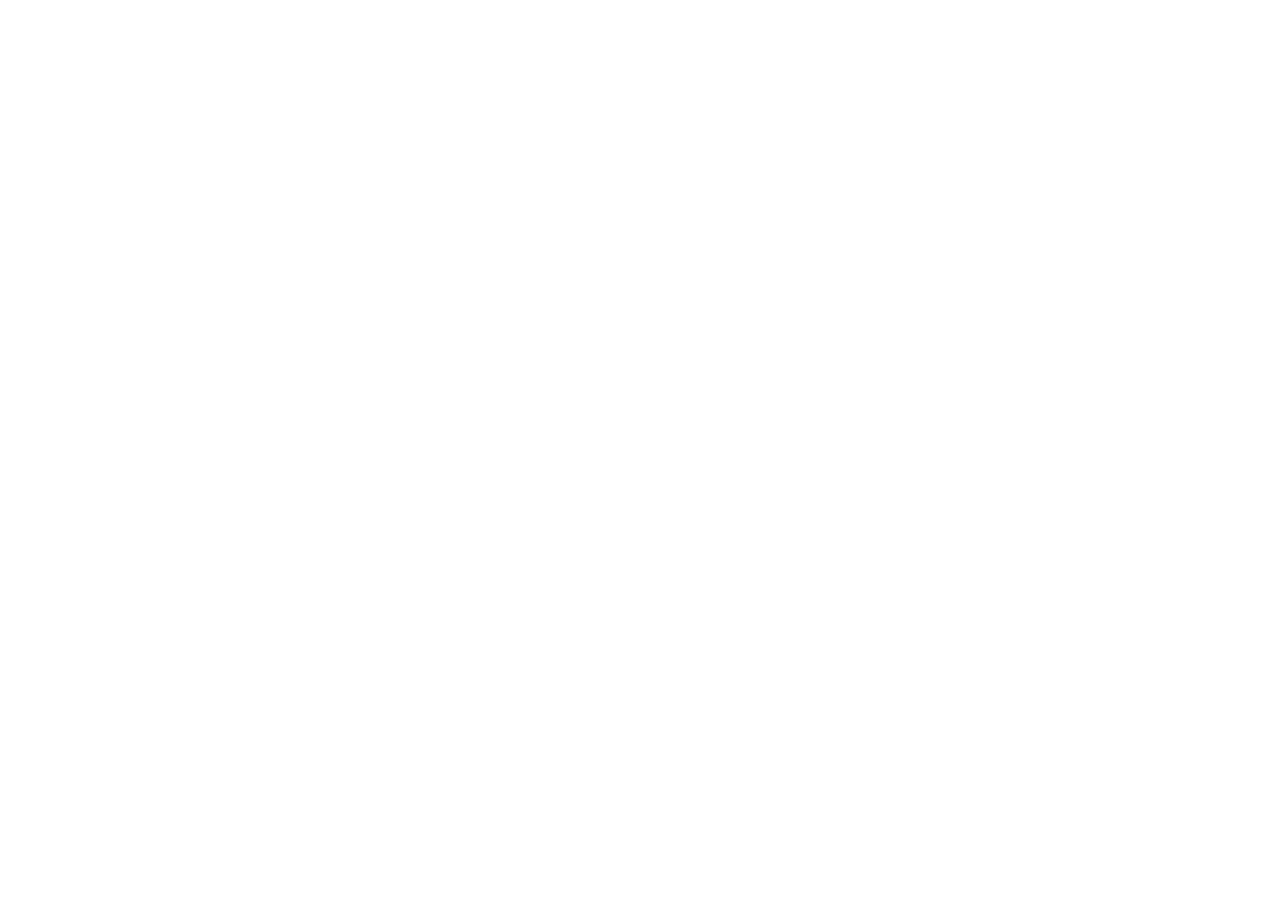
==== index.html @ 93519150 "organization" ====
<!DOCTYPE html>
<html lang="en">
<head>
    <meta charset="UTF-8">
    <meta name="viewport" content="width=device-width, initial-scale=1.0">
    <title>Retrogon test repo</title>
</head>
<body>
    
</body>
</html>
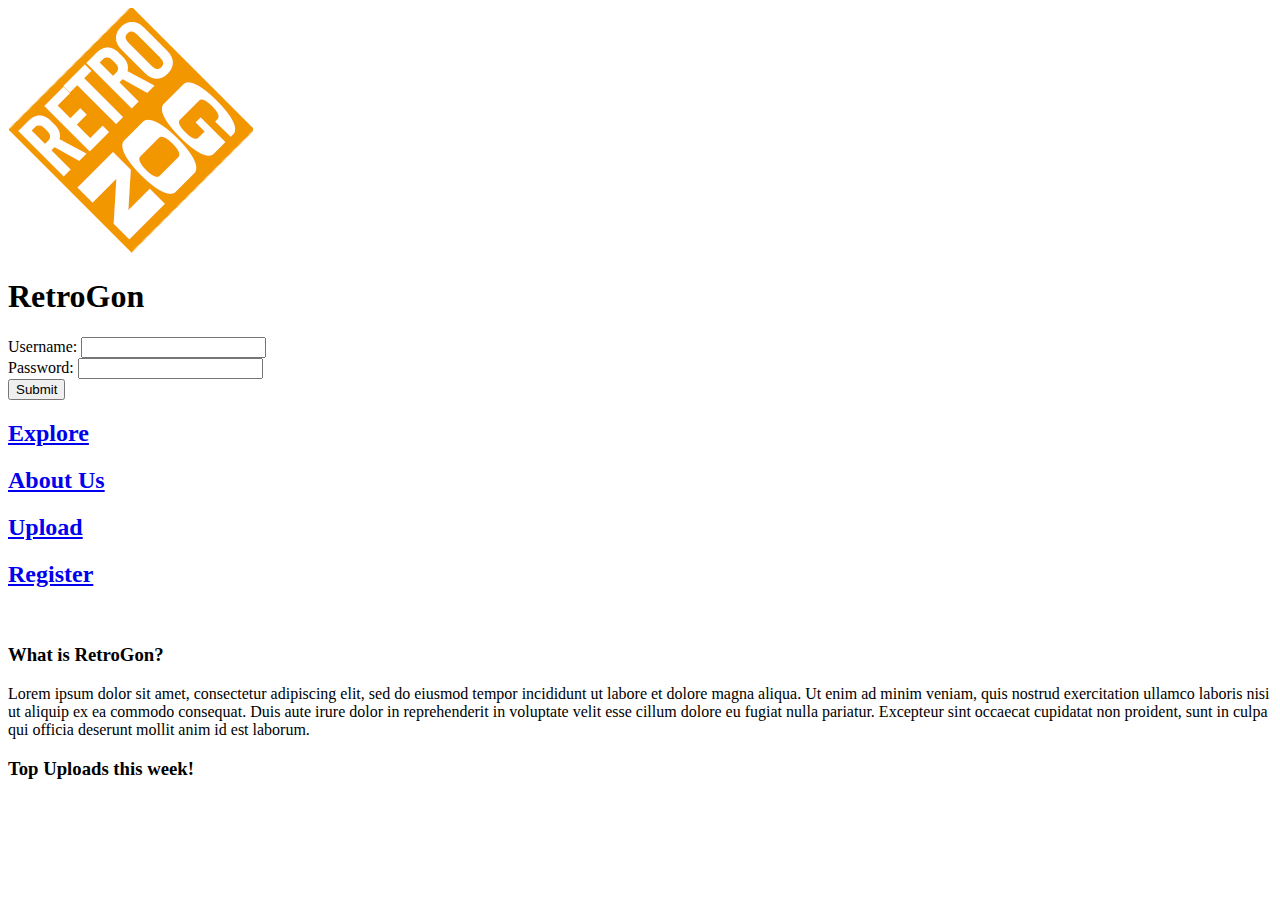
==== commit a6cd028d: "Update index.html" ====
--- a/index.html
+++ b/index.html
@@ -6,6 +6,23 @@
     <title>Retrogon test repo</title>
 </head>
 <body>
-    
+    <img src="4.png" alt="Logo">
+<h1>RetroGon</h1>
+<Form>
+   <label for="userName">Username: </label>
+   <input type="text" id="userName" name="userName"><br>
+   <label for="pass">Password: </label> 
+   <input type="password" id="userPass" name="userPass"><br>
+   <input type="submit" value="Submit">
+</Form>
+<h2><a href="index.html">Explore</a></h2>
+<h2><a href="index.html">About Us</a></h2>
+<h2><a href="index.html">Upload</a></h2>
+<h2><a href="index.html">Register</a></h2>
+
+<br>
+<h3>What is RetroGon?</h3>
+<p>Lorem ipsum dolor sit amet, consectetur adipiscing elit, sed do eiusmod tempor incididunt ut labore et dolore magna aliqua. Ut enim ad minim veniam, quis nostrud exercitation ullamco laboris nisi ut aliquip ex ea commodo consequat. Duis aute irure dolor in reprehenderit in voluptate velit esse cillum dolore eu fugiat nulla pariatur. Excepteur sint occaecat cupidatat non proident, sunt in culpa qui officia deserunt mollit anim id est laborum.</p>
+<h3>Top Uploads this week!</h3>
 </body>
 </html>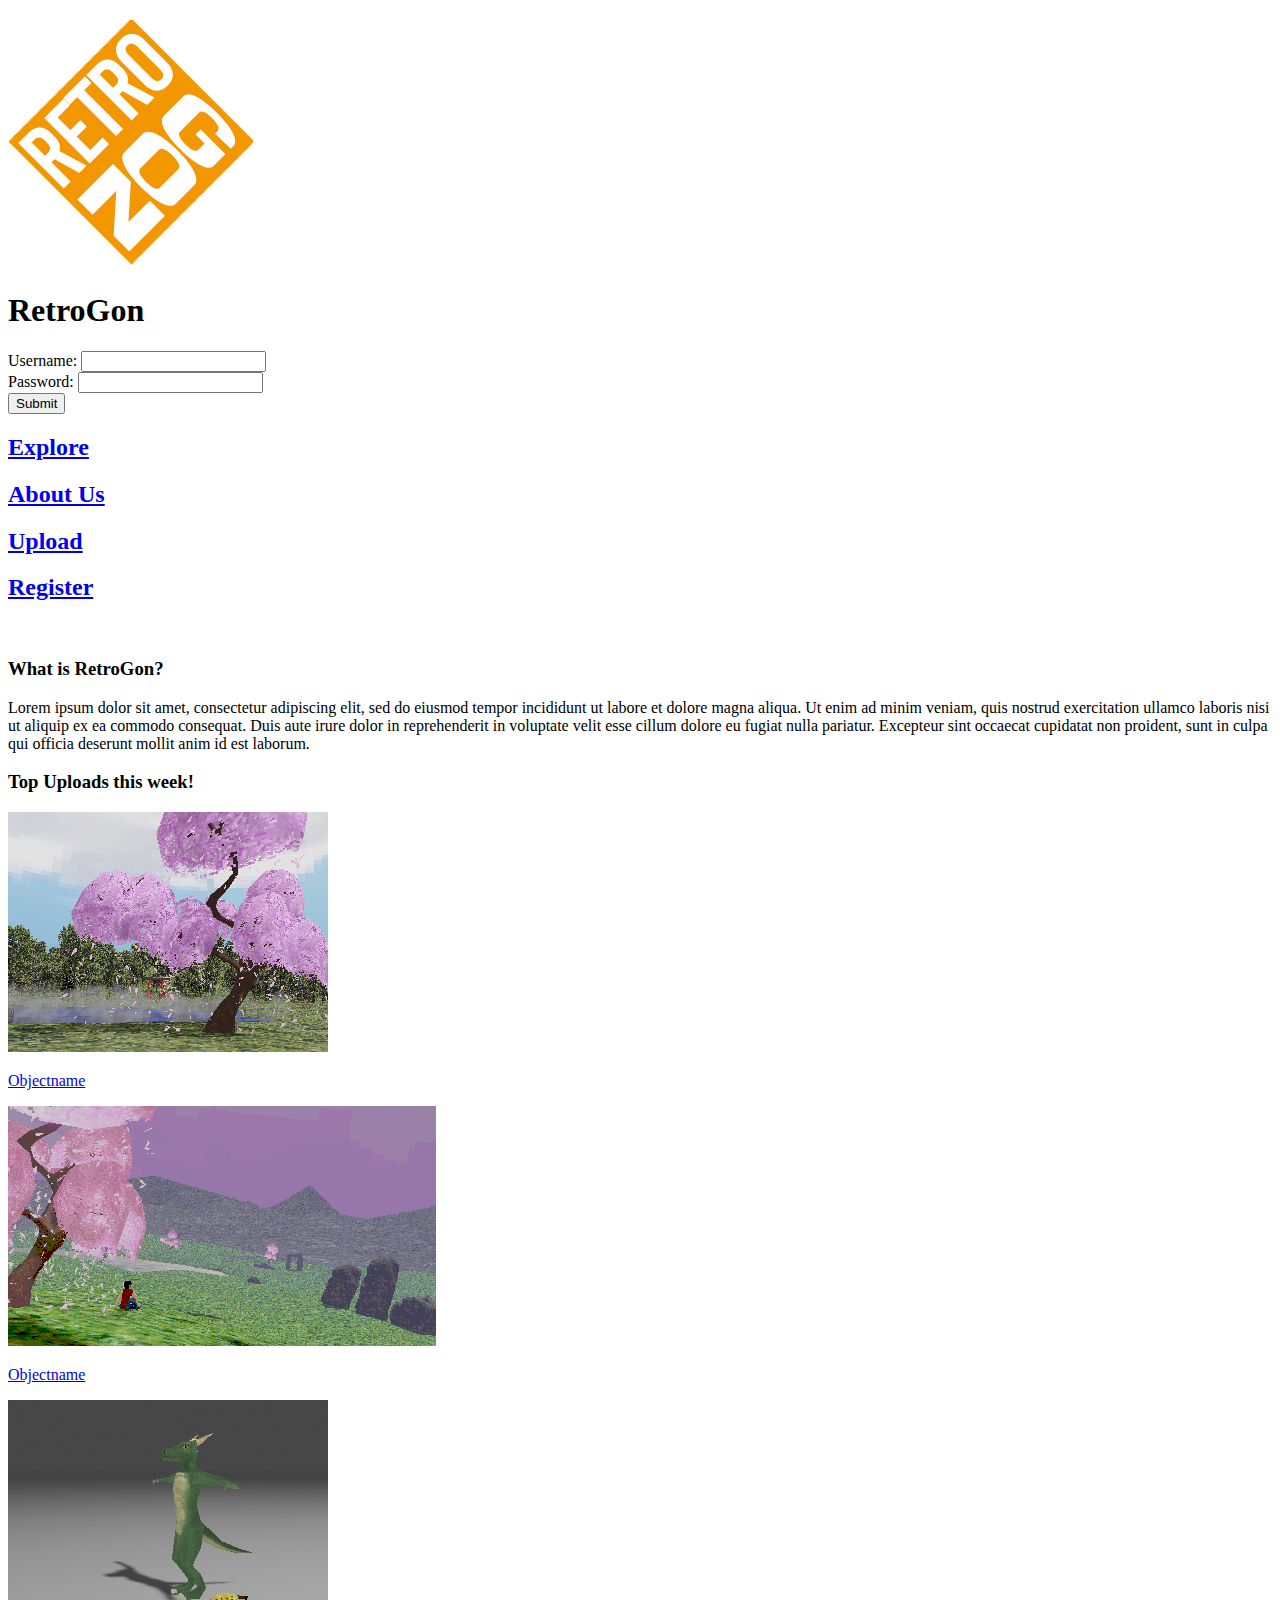
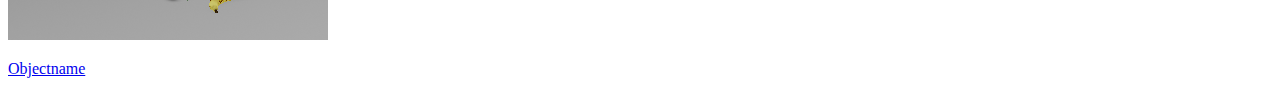
==== commit b27b9116: "Updated the homepage and added an OBJ page" ====
--- a/index.html
+++ b/index.html
@@ -5,24 +5,49 @@
     <meta name="viewport" content="width=device-width, initial-scale=1.0">
     <title>Retrogon test repo</title>
 </head>
+
 <body>
-    <img src="4.png" alt="Logo">
-<h1>RetroGon</h1>
-<Form>
-   <label for="userName">Username: </label>
-   <input type="text" id="userName" name="userName"><br>
-   <label for="pass">Password: </label> 
-   <input type="password" id="userPass" name="userPass"><br>
-   <input type="submit" value="Submit">
-</Form>
-<h2><a href="index.html">Explore</a></h2>
-<h2><a href="index.html">About Us</a></h2>
-<h2><a href="index.html">Upload</a></h2>
-<h2><a href="index.html">Register</a></h2>
+<nav>
+    <div class="pageHead">
+        <!-- This portion is the topbar of the page. at somepoint this will be a PHP file that will be inherieted by other pages-->
+        <h2><a href="index.html"><img src="resources\Images\4.png" alt="Logo"></a>
+        <h1>RetroGon</h1>
+
+        <Form>
+        <label for="userName">Username: </label>
+        <input type="text" id="userName" name="userName"><br>
+        <label for="pass">Password: </label> 
+        <input type="password" id="userPass" name="userPass"><br>
+        <input type="submit" value="Submit">
+        </Form>
+
+        <h2><a href="index.html">Explore</a></h2>
+        <h2><a href="index.html">About Us</a></h2>
+        <h2><a href="index.html">Upload</a></h2>
+        <h2><a href="index.html">Register</a></h2>
+    </div>
+</nav>
 
 <br>
+
 <h3>What is RetroGon?</h3>
 <p>Lorem ipsum dolor sit amet, consectetur adipiscing elit, sed do eiusmod tempor incididunt ut labore et dolore magna aliqua. Ut enim ad minim veniam, quis nostrud exercitation ullamco laboris nisi ut aliquip ex ea commodo consequat. Duis aute irure dolor in reprehenderit in voluptate velit esse cillum dolore eu fugiat nulla pariatur. Excepteur sint occaecat cupidatat non proident, sunt in culpa qui officia deserunt mollit anim id est laborum.</p>
 <h3>Top Uploads this week!</h3>
+
+<div class="objDisplay"> 
+    <!-- Im imagining an image carosel here that dynamically loads objects that were most viewed for that month-->
+    <a href="object.html">
+        <img src="resources\Images\Cherry Tree.png" alt="objectname">
+        <p>Objectname</p>
+    </a>
+    <a href="object.html">
+        <img src="resources\Images\Grassy scene.png" alt="objectname">
+        <p>Objectname</p>
+    </a>
+    <a href="object.html">
+        <img src="resources\Images\Kobold0001.png" alt="objectname">
+        <p>Objectname</p>
+    </a>
+</div>
 </body>
 </html>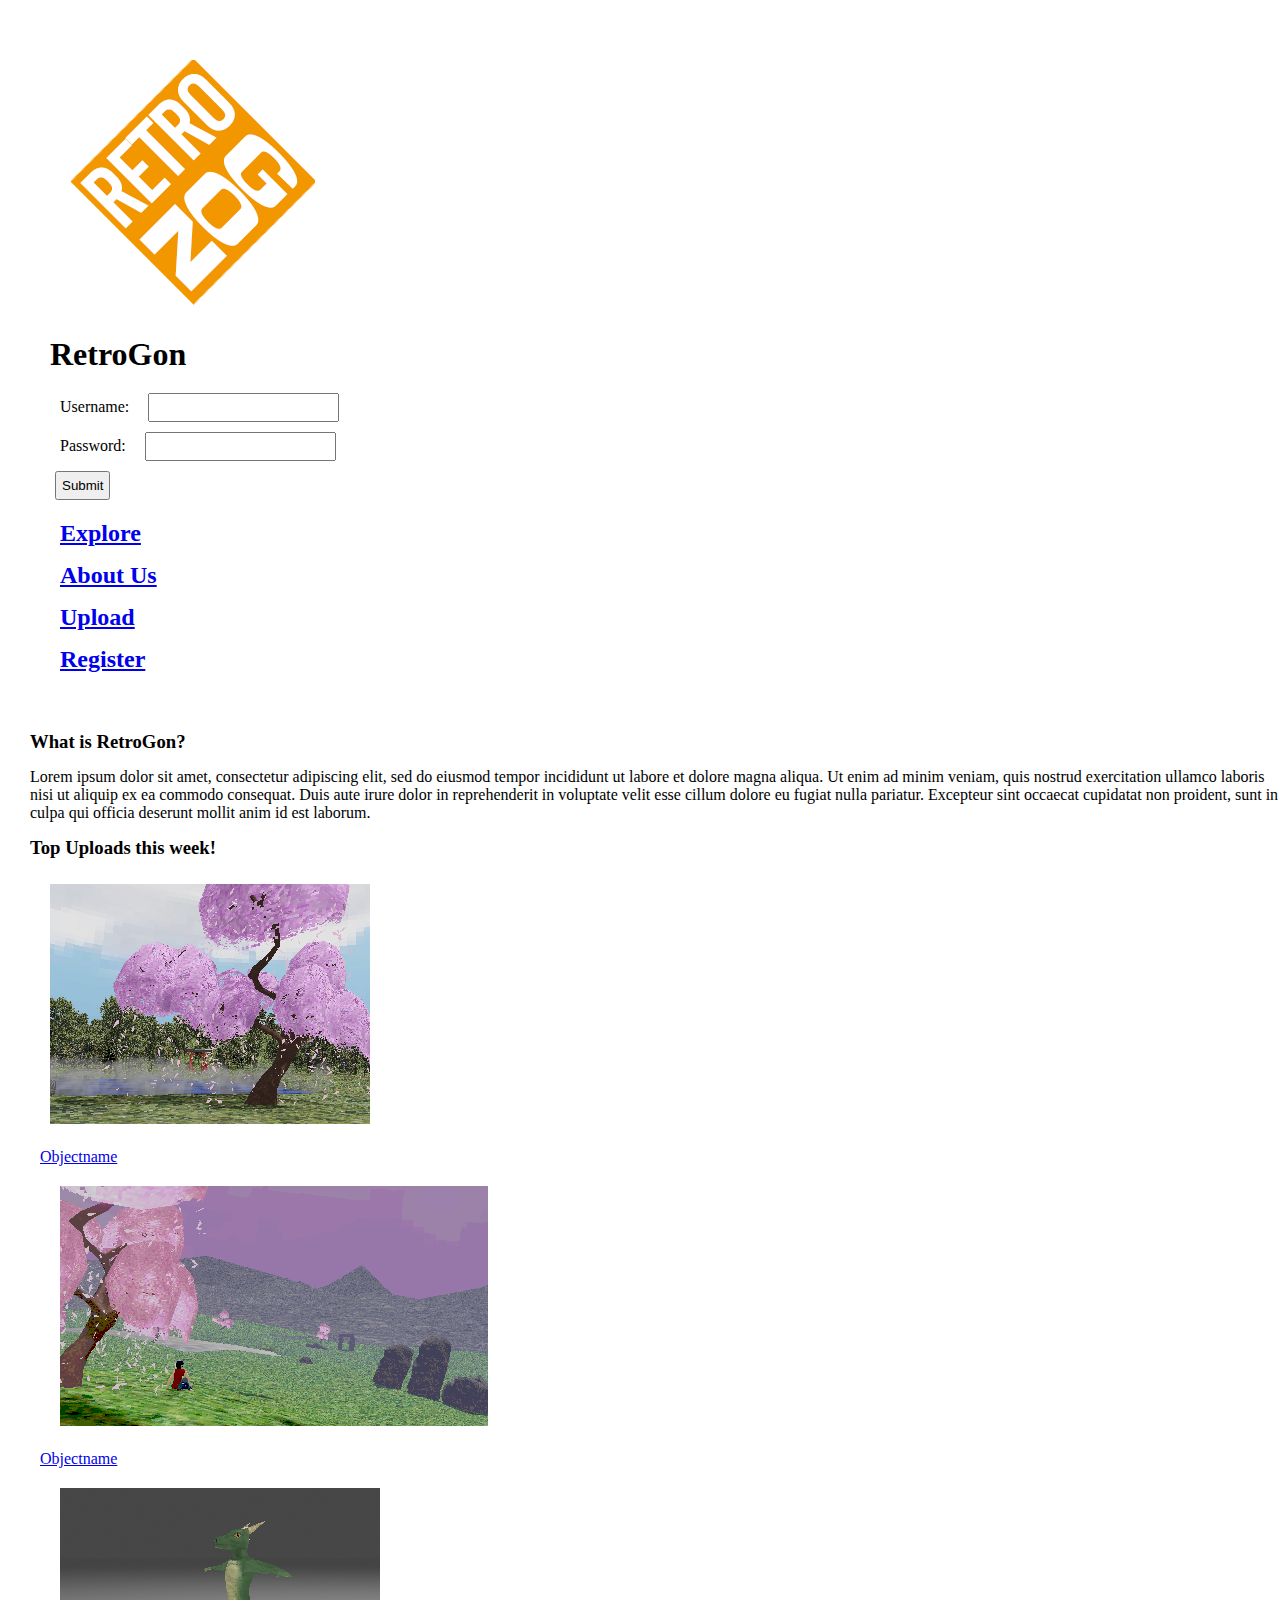
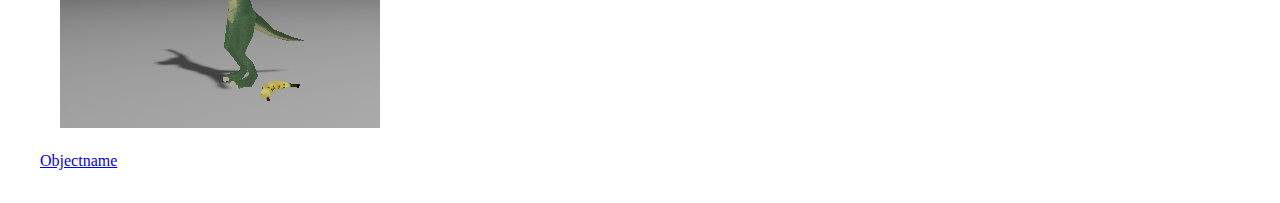
==== commit 2c7577f4: "Referenced main.css in our index.html file" ====
--- a/index.html
+++ b/index.html
@@ -1,6 +1,7 @@
 <!DOCTYPE html>
 <html lang="en">
 <head>
+    <link rel="stylesheet" href="resources/css/main.css">
     <meta charset="UTF-8">
     <meta name="viewport" content="width=device-width, initial-scale=1.0">
     <title>Retrogon test repo</title>
--- a/resources/css/main.css
+++ b/resources/css/main.css
@@ -0,0 +1,9 @@
+* {
+  padding: 5px;
+  margin: 5px;
+}
+body {
+  width: 100vw;
+  height: 100vh;
+  overflow: hidden;
+}